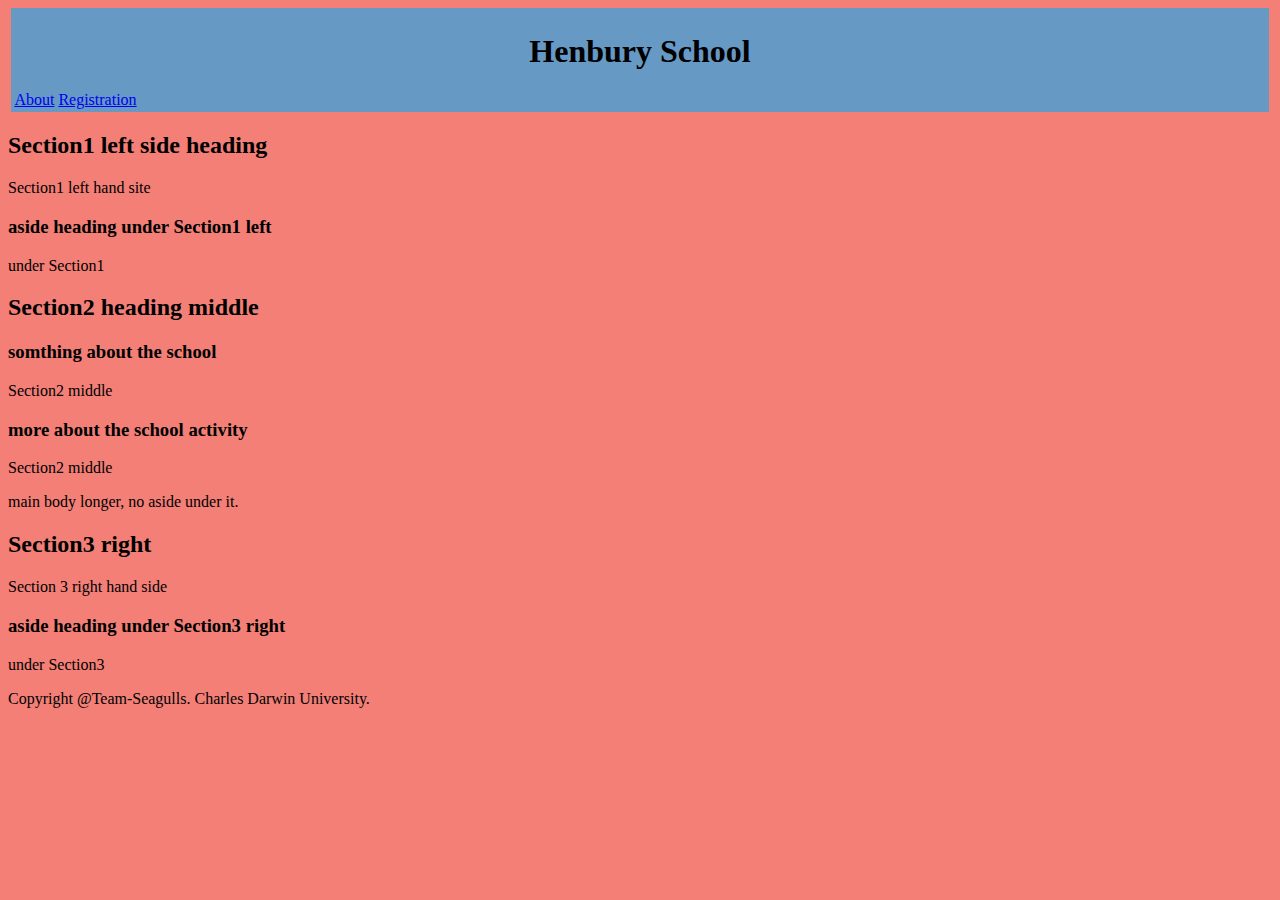
==== index.html @ 58af9e0a "adding files is failing" ====
<!DOCTYPE html>
<html lang="en" dir="ltr">
  <head>
    <meta charset="utf-8">
    <meta name="viewport" content="width=device-width initial-scale=1">
    <link rel="stylesheet" href="CSS/style.css">
    <title>Henbury School</title>
  </head>

  <body>
    <header class="header" id="header-h">
      <h1 id="headline1">Henbury School</h1>
      <div class="header-container">
        <nav class=nav-c>
          <div class="nav-container">
            <a href="/about.html">About</a>
            <a href="/registration.html">Registration</a>

          </div>
        </nav>
      </div>
    </header>

    <main >
      <div class="leftS">
        <section class="section" id="section1L">
          <h2>Section1 left side heading</h2>
            <p>Section1 left hand site</p>
        </section>
            <aside class="asideSL" id="asideSec1L">
              <h3>aside heading under Section1 left</h3>
              <p>under Section1</p>
            </aside>
      </div>

      <div class="middleS">
        <section class="section" id="section2M">
          <h2>Section2 heading middle</h2>
          <div class="articles">
            <article class="mainarticle">
              <h3>somthing about the school</h3>
                <p>Section2 middle</p>
            </article>
          </div>
          <div class="articles">
            <article class="supportArticle">
              <h3>more about the school activity</h3>
              <p>Section2 middle</p>
              <p>main body longer, no aside under it.</p>
            </article>
          </div>

        </section>
      </div>
      <div class="rightS">
        <section class="section" id="section3R">
          <h2>Section3 right</h2>
            <p>Section 3 right hand side </p>
        </section>
            <aside class="asideSR" id="asideSec3R">
              <h3>aside heading under Section3 right</h3>
              <p>under Section3</p>
            </aside>
      </div>


    </main>

<footer>Copyright @Team-Seagulls. Charles Darwin University. </footer>
  </body>
</html>
---- CSS/style.css ----
.header{
  background: #6699c4;
  padding: .2em;
  margin: .2em;
}
#headline1{
  text-align: center;
}
.nav-container{
  text-align: right;
  display: inline;
}
body{
  background: #f37f77;
}
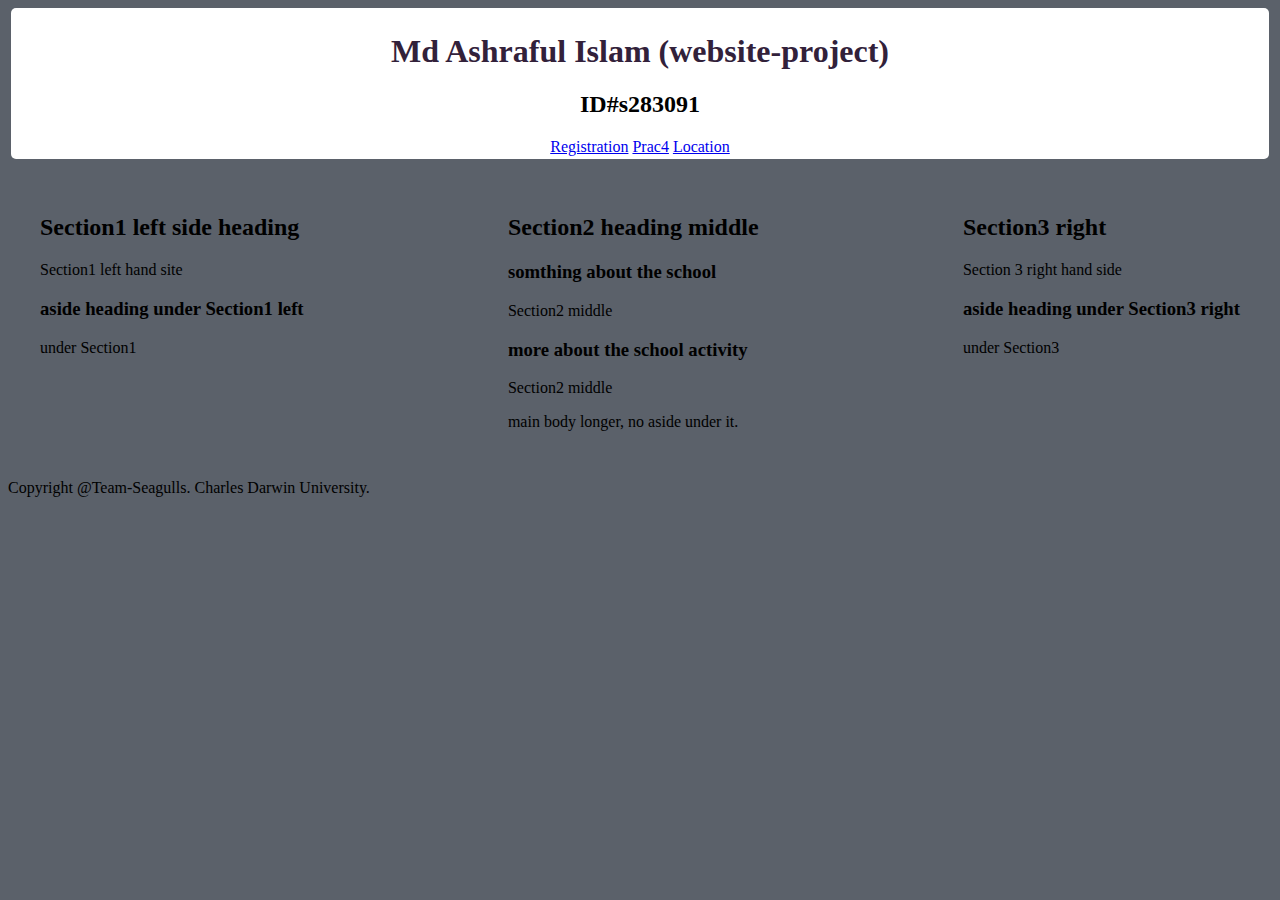
==== commit 668df84f: "new addition: Location page" ====
--- a/index.html
+++ b/index.html
@@ -3,25 +3,28 @@
   <head>
     <meta charset="utf-8">
     <meta name="viewport" content="width=device-width initial-scale=1">
-    <link rel="stylesheet" href="CSS/style.css">
+    <link rel="stylesheet" href="css/style.css">
     <title>Henbury School</title>
   </head>
 
   <body>
     <header class="header" id="header-h">
-      <h1 id="headline1">Henbury School</h1>
+      <h1 id="headline1">Md Ashraful Islam (website-project) </h1>
+      <h2>ID#s283091</h2>
+
       <div class="header-container">
-        <nav class=nav-c>
+        <nav>
           <div class="nav-container">
-            <a href="/about.html">About</a>
-            <a href="/registration.html">Registration</a>
-
+            <a href="registration.html">Registration</a>
+            <a href="prac4/card.html">Prac4</a>
+            <a href="location.html">Location</a>
           </div>
         </nav>
       </div>
     </header>
 
-    <main >
+    <main class="homeContent">
+
       <div class="leftS">
         <section class="section" id="section1L">
           <h2>Section1 left side heading</h2>
--- a/css/style.css
+++ b/css/style.css
@@ -0,0 +1,95 @@
+body{
+  background: #5B616A;
+}
+button,input,select,textarea:{
+box-sizing: border-box;
+}
+
+input,select,textarea:{
+  font-family: inherit;
+  font-size: 100%;
+}
+.homeContent{
+  text-align: center;
+}
+.section{
+  text-align: left;
+}
+.asideSL, .asideSR{
+  text-align: left;
+}
+.leftS{
+  display: inline-block;
+  float: left;
+  margin: 2em;
+}
+.middleS{
+  display: inline-block;
+  float: center;
+  margin: 2em;
+}
+.rightS{
+  display: inline-block;
+  float: right;
+    margin: 2em;
+}
+#registrationform{
+  text-align: center;
+}
+
+label{
+  display: block;
+  margin: auto;
+}
+
+input[type="text"],input[type="email"]{
+  margin: .5em;
+  width:90%;
+}
+
+input:focus{
+  background-color: #F2F3D9;
+}
+
+input:active{
+  background-color: #BCF8EC;
+}
+
+.header{
+  background: #FFFFFF;
+  padding: .2em;
+  margin: .2em;
+  text-align: center;
+  border-radius:5px;
+}
+
+#headline1{
+  text-align: center;
+  color: #32213A;
+}
+
+.nav-container{
+  text-align: right;
+  display: inline;
+}
+
+#zip{max-width: 10em}
+
+fieldset{
+  border-width: 0;
+  padding: 0;
+
+}
+
+@media (min-width:30em) {
+  label{
+    display:block;
+  }
+  input[type="text"],input[type="tel"],input[type="email"]{
+    margin: .2em auto .8em auto;
+    width:400px;
+  }
+  fieldset{
+      margin-left: 3em;
+  }
+}
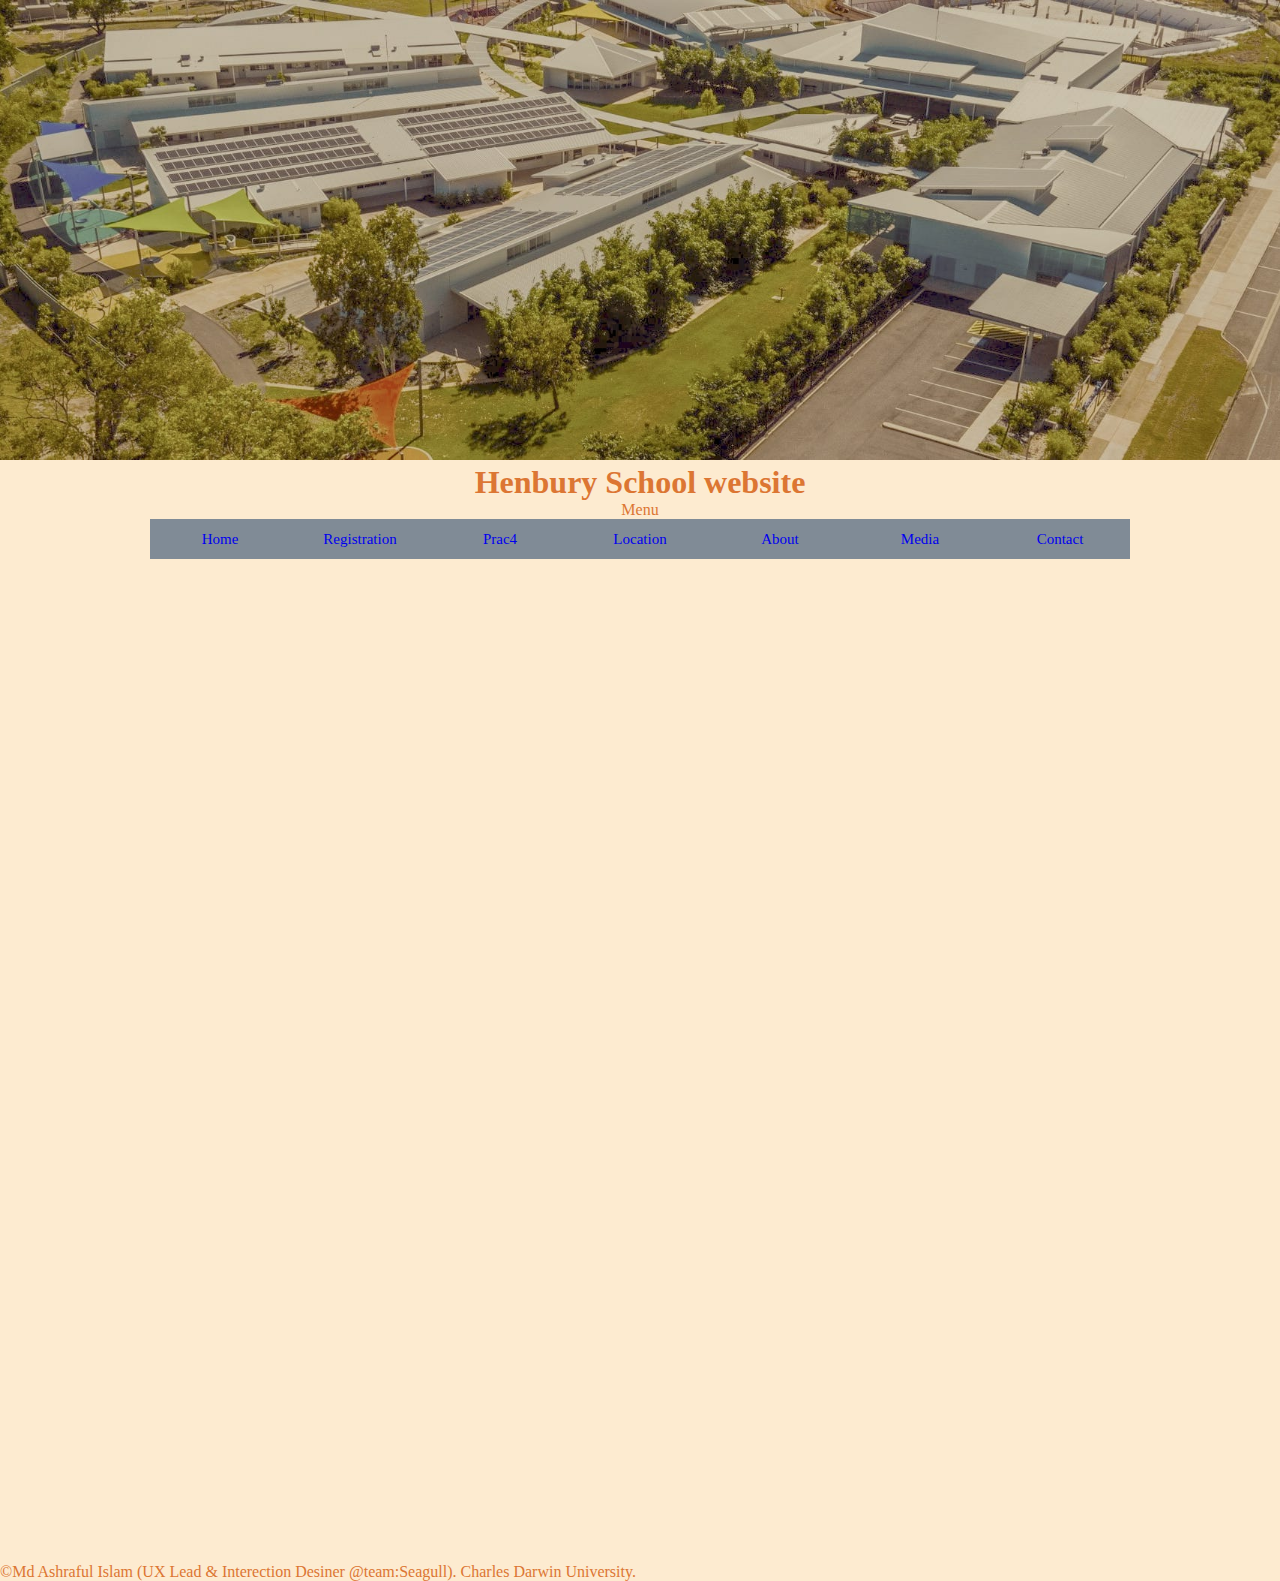
==== commit 24075a55: "non responsive with JS working" ====
--- a/index.html
+++ b/index.html
@@ -1,74 +1,62 @@
 <!DOCTYPE html>
 <html lang="en" dir="ltr">
   <head>
-    <meta charset="utf-8">
-    <meta name="viewport" content="width=device-width initial-scale=1">
-    <link rel="stylesheet" href="css/style.css">
-    <title>Henbury School</title>
+      <meta charset="utf-8">
+      <meta name="viewport" content="width=device-width initial-scale=1">
+      <link rel="stylesheet" href="css/hit226.css">
+      <script  type="text/javascript" src="http://ajax.googleapis.com/ajax/libs/jquery/2.1.3/jquery.min.js"></script>
+      <script  type="text/javascript" src="js/hit226.js"></script>
+
+      <title>Home</title>
   </head>
+  <body class="body">
+  <header class="header-container">
+    <div class="image">
+        <img class="image" src="images/henburySchool.jpg" alt="Henbury School Birds Eye View">
+    </div>
+    <h1> Henbury School website</h1>
+      <div class="nav-container">
+          <nav>
+            <div>Menu</div>
+                <ul class="parent" >
+                    <li>  <a href="index.html"> Home</a> </li>
+                    <li>  <a href="registration.html">Registration</a></li>
+                    <li>  <a href="prac4/card.html">Prac4</a></li>
+                    <li>  <a href="location.html">Location</a>
+                      <ul  class="child">
+                        <li> <a href="darwin.html">Darwin</a> </li>
+                        <li> <a href="palmerston.html">Palmerston</a> </li>
+                        <li> <a href="katherine.html">Katherine</a> </li>
+                      </ul>
+                      </li>
+                    <li>  <a href="about.html">About </a>
+                      <ul class="child">
+                        <li>  <a href="history.html">History</a> </li>
+                        <li>  <a href="team.html">Team</a> </li>
+                      </ul>
+                    </li>
+                    <li>  <a href="media.html"> Media</a>
+                      <ul class="child">
+                        <li>  <a href="blog.html">Blog</a> </li>
+                        <li>  <a href="photos.html">Photo Galary</a> </li>
+                        <li>  <a href="reports.html">Reports</a> </li>
+                      </ul>
+                    </li>
+                    <li> <a href="contact.html">Contact</a> </li>
+                </ul>
+         </nav>
+   </div>
+  </header>
 
-  <body>
-    <header class="header" id="header-h">
-      <h1 id="headline1">Md Ashraful Islam (website-project) </h1>
-      <h2>ID#s283091</h2>
-
-      <div class="header-container">
-        <nav>
-          <div class="nav-container">
-            <a href="registration.html">Registration</a>
-            <a href="prac4/card.html">Prac4</a>
-            <a href="location.html">Location</a>
-          </div>
-        </nav>
-      </div>
-    </header>
-
-    <main class="homeContent">
-
-      <div class="leftS">
-        <section class="section" id="section1L">
-          <h2>Section1 left side heading</h2>
-            <p>Section1 left hand site</p>
-        </section>
-            <aside class="asideSL" id="asideSec1L">
-              <h3>aside heading under Section1 left</h3>
-              <p>under Section1</p>
-            </aside>
-      </div>
-
-      <div class="middleS">
-        <section class="section" id="section2M">
-          <h2>Section2 heading middle</h2>
-          <div class="articles">
-            <article class="mainarticle">
-              <h3>somthing about the school</h3>
-                <p>Section2 middle</p>
-            </article>
-          </div>
-          <div class="articles">
-            <article class="supportArticle">
-              <h3>more about the school activity</h3>
-              <p>Section2 middle</p>
-              <p>main body longer, no aside under it.</p>
-            </article>
-          </div>
-
-        </section>
-      </div>
-      <div class="rightS">
-        <section class="section" id="section3R">
-          <h2>Section3 right</h2>
-            <p>Section 3 right hand side </p>
-        </section>
-            <aside class="asideSR" id="asideSec3R">
-              <h3>aside heading under Section3 right</h3>
-              <p>under Section3</p>
-            </aside>
-      </div>
-
+    <main class="main-Container">
 
     </main>
 
-<footer>Copyright @Team-Seagulls. Charles Darwin University. </footer>
+
+    <footer>&copy;Md Ashraful Islam (UX Lead & Interection Desiner @team:Seagull). Charles Darwin University. </footer>
+    <script  type="text/javascript" src="http://ajax.googleapis.com/ajax/libs/jquery/2.1.3/jquery.min.js"></script>
+    <script  type="text/javascript" src="js/hit226.js"></script>
+
+
   </body>
 </html>
--- a/css/hit226.css
+++ b/css/hit226.css
@@ -0,0 +1,83 @@
+*|* { margin:0pt; padding:0pt; }
+body{
+  color:#DC7633;
+  background: #FDEBD0 ;
+  padding: 0;
+}
+.header-container{
+  width: 100%;
+  text-align: center;
+}
+.image{
+  width:100%;
+}
+ul{
+  margin: 0px;
+  padding: 0px;
+  list-style: none;
+  display: inline-block;
+}
+ul li {
+  float:left;
+  width: 140px;
+  height: 40px;
+  background-color: #808B96;
+  opacity: 2;
+  line-height: 40px;
+  font-size: 15px;
+}
+ul li a {
+  text-align: center;
+  text-decoration: none;
+  display: block;
+}
+ul li a:hover{
+  cursor: pointer;
+  background-color: #F5B041;
+  color: #34495E;
+}
+ul li ul li{
+  display:none;
+}
+ul li:hover ul li{
+  display:block;
+}
+.main-Container{
+  width: 100%;
+  height: 1000px;
+}
+@media (max-width:340) {
+  ul{
+    margin: 0px;
+    padding: 0px;
+    list-style: none;
+    display: inline-block;
+  }
+  ul li {
+    float:left;
+    width: 140px;
+    height: 40px;
+    background-color: #808B96;
+    opacity: 2;
+    line-height: 40px;
+    font-size: 15px;
+  }
+  ul li a {
+    text-align: center;
+    text-decoration: none;
+    display: block;
+  }
+  ul li a:hover{
+    cursor: pointer;
+    background-color: #F5B041;
+    color: #34495E;
+  }
+  ul li ul li{
+    display:none;
+  }
+  ul li:hover ul li{
+    display:block;
+  }
+
+
+}
